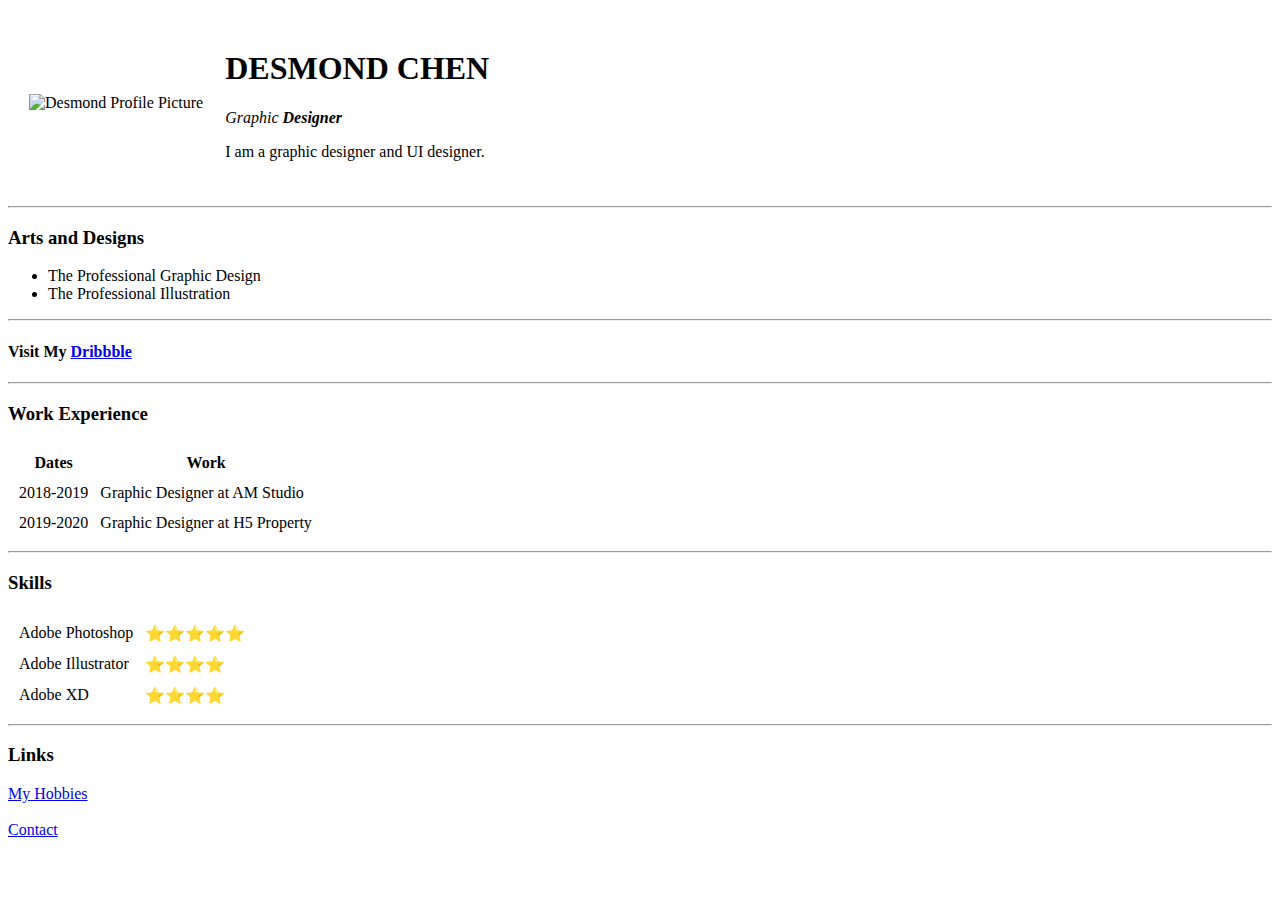
==== index.html @ e11c8bf6 "Add initial cv website files" ====
<!DOCTYPE html>
<html lang="en" dir="ltr">

<head>
  <meta charset="utf-8">
  <title>Desmond' Personal Site</title>
</head>

<body>
  <table cellspacing="20">
    <tr>
      <td>
        <img src="image/Desmond.jpg" alt="Desmond Profile Picture">
      </td>
      <td>
        <h1>DESMOND CHEN</h1>
        <p><em>Graphic <strong>Designer</strong></em></p>
        <p>I am a graphic designer and UI designer.</p>
      </td>
    </tr>
  </table>
  <hr>
  <h3>Arts and Designs</h3>
  <ul>
    <li>The Professional Graphic Design</li>
    <li>The Professional Illustration</li>
  </ul>
  <hr>
  <h4>Visit My <a href="https://dribbble.com/desmond_c">Dribbble</a></h4>
  <hr>
  <h3>Work Experience</h3>
  <table cellspacing="10">
    <thead>
      <tr>
        <th>Dates</th>
        <th>Work</th>
      </tr>
    </thead>
    <tbody>
      <tr>
        <td>2018-2019</td>
        <td>Graphic Designer at AM Studio</td>
      </tr>
      <tr>
        <td>2019-2020</td>
        <td>Graphic Designer at H5 Property</td>
      </tr>
    </tbody>
  </table>
  <hr>
  <h3>Skills</h3>
  <table cellspacing="10">
    <tr>
      <td>Adobe Photoshop</td>
      <td>&#11088;&#11088;&#11088;&#11088;&#11088;</td>
    </tr>
    <tr>
      <td>Adobe Illustrator</td>
      <td>&#11088;&#11088;&#11088;&#11088;</td>
    </tr>
    <tr>
      <td>Adobe XD</td>
      <td>&#11088;&#11088;&#11088;&#11088;</td>
    </tr>
  </table>
  <hr>
  <h3>Links</h3>
  <a href="hobbies.html">My Hobbies</a>
  <br><br>
  <a href="contact.html">Contact</a>

</body>

</html>
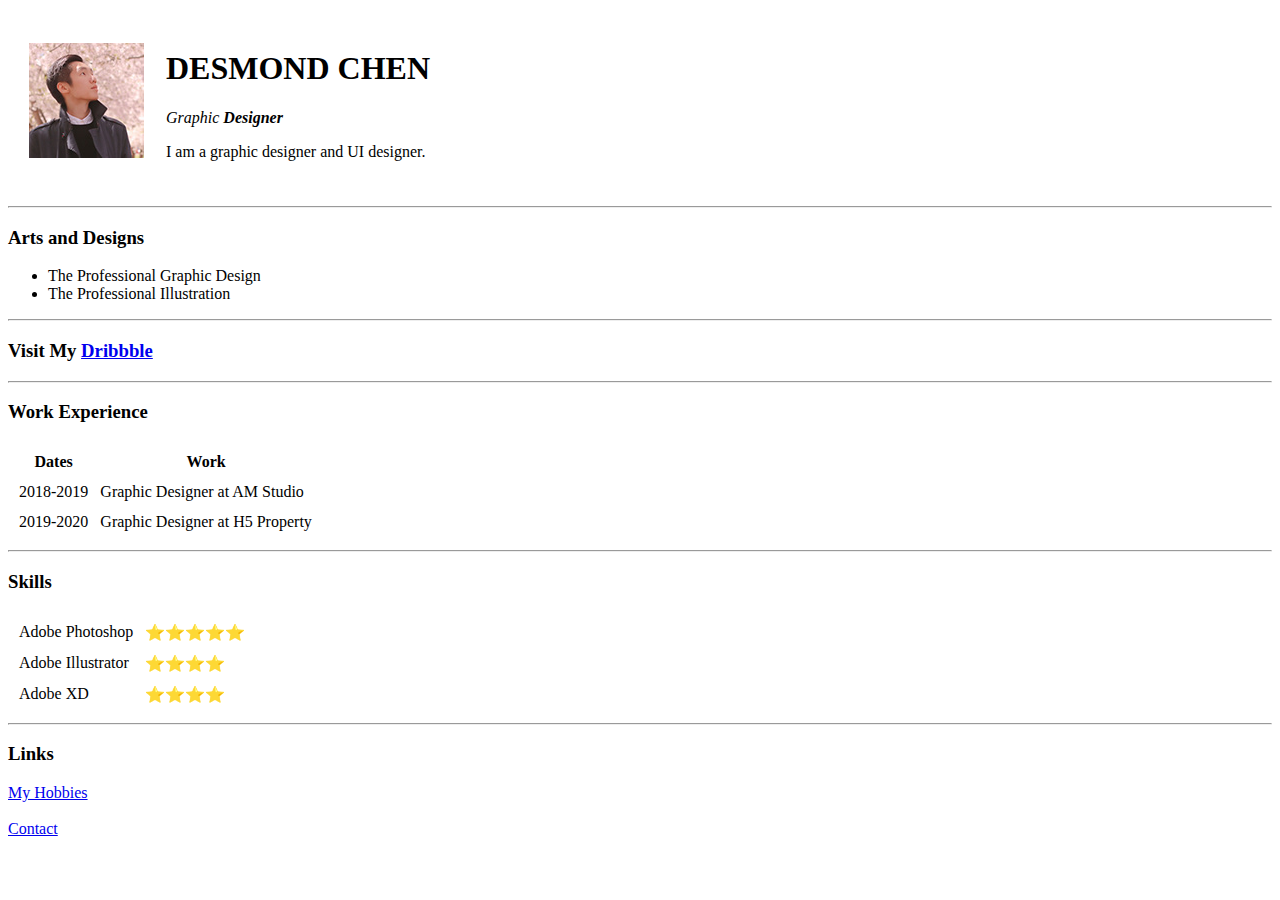
==== commit 8546e03d: "Update index.html" ====
--- a/index.html
+++ b/index.html
@@ -4,16 +4,19 @@
 <head>
   <meta charset="utf-8">
   <title>Desmond' Personal Site</title>
+  <link rel="stylesheet" href="css/styles.css">
+
 </head>
 
+<!--HTML Body Starts Here-->
 <body>
   <table cellspacing="20">
     <tr>
       <td>
-        <img src="image/Desmond.jpg" alt="Desmond Profile Picture">
+        <img class="profile_picture" src="image/Desmond.jpg" alt="Desmond Profile Picture">
       </td>
       <td>
-        <h1>DESMOND CHEN</h1>
+        <h1 id="Title">DESMOND CHEN</h1>
         <p><em>Graphic <strong>Designer</strong></em></p>
         <p>I am a graphic designer and UI designer.</p>
       </td>
@@ -26,7 +29,7 @@
     <li>The Professional Illustration</li>
   </ul>
   <hr>
-  <h4>Visit My <a href="https://dribbble.com/desmond_c">Dribbble</a></h4>
+  <h3>Visit My <a href="https://dribbble.com/desmond_c">Dribbble</a></h3>
   <hr>
   <h3>Work Experience</h3>
   <table cellspacing="10">
@@ -52,15 +55,15 @@
   <table cellspacing="10">
     <tr>
       <td>Adobe Photoshop</td>
-      <td>&#11088;&#11088;&#11088;&#11088;&#11088;</td>
+      <td>⭐️⭐️⭐️⭐️⭐️</td>
     </tr>
     <tr>
       <td>Adobe Illustrator</td>
-      <td>&#11088;&#11088;&#11088;&#11088;</td>
+      <td>⭐️⭐️⭐️⭐️</td>
     </tr>
     <tr>
       <td>Adobe XD</td>
-      <td>&#11088;&#11088;&#11088;&#11088;</td>
+      <td>⭐️⭐️⭐️⭐️</td>
     </tr>
   </table>
   <hr>
